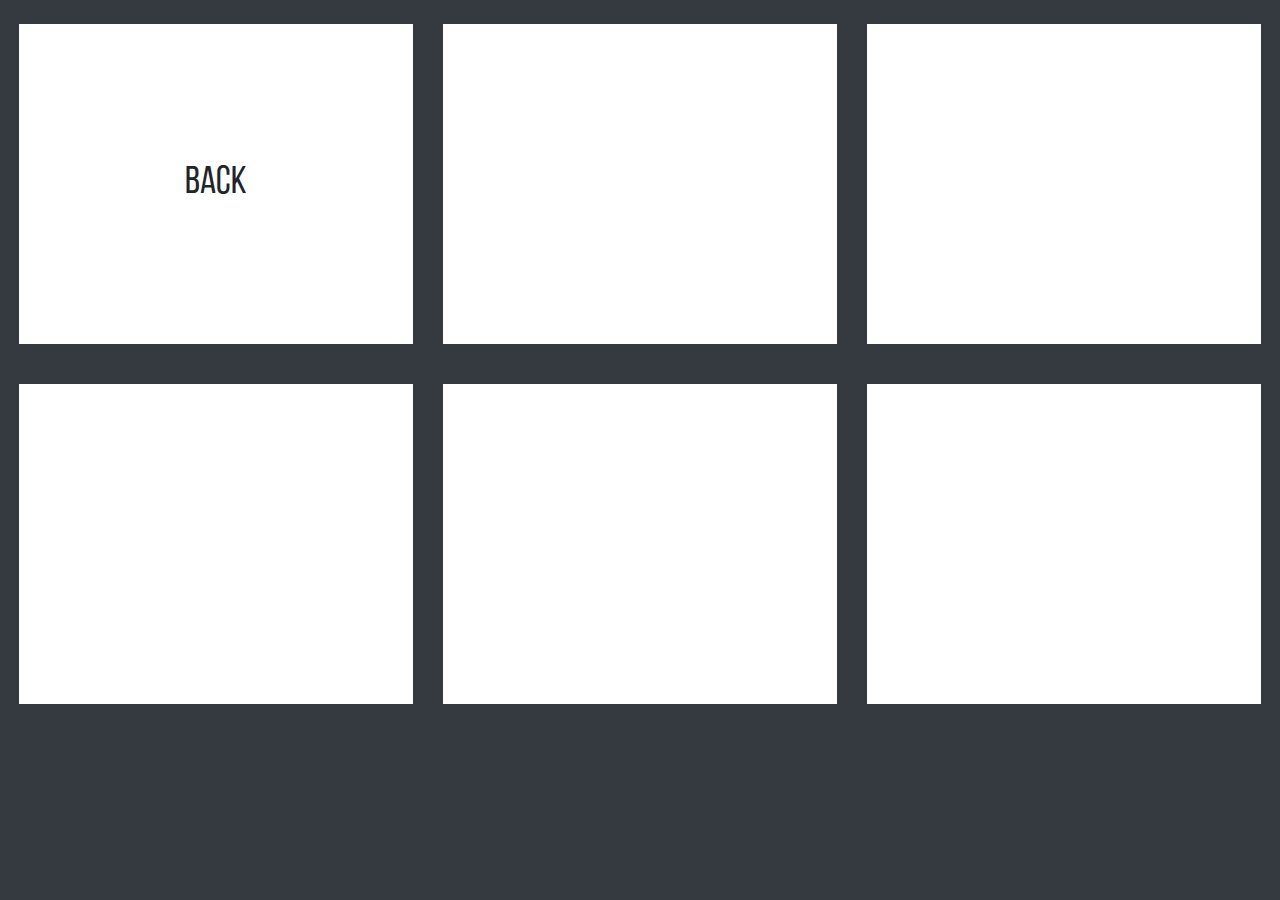
==== autres.html @ b43e981b "First Commit" ====
<!DOCTYPE html>
<html lang="fr" dir="ltr">
<head>
  <link rel="shortcut icon" href="assets/signature.ico">
  <link rel="stylesheet" href="style.css">
  <link rel="stylesheet" href="https://stackpath.bootstrapcdn.com/bootstrap/4.3.1/css/bootstrap.min.css" integrity="sha384-ggOyR0iXCbMQv3Xipma34MD+dH/1fQ784/j6cY/iJTQUOhcWr7x9JvoRxT2MZw1T" crossorigin="anonymous">
  <script src="https://stackpath.bootstrapcdn.com/bootstrap/4.3.1/js/bootstrap.min.js" integrity="sha384-JjSmVgyd0p3pXB1rRibZUAYoIIy6OrQ6VrjIEaFf/nJGzIxFDsf4x0xIM+B07jRM" crossorigin="anonymous"></script>
  <script src="https://cdnjs.cloudflare.com/ajax/libs/jquery/3.3.1/jquery.min.js"></script>
  <meta charset="utf-8">
  <title>Autres</title>
</head>
<body class="bg-dark">
  <div class="row mx-1">

    <div class="col-12 col-sm-4 col-md-4 col-lg-4 mt-4 d-flex">
      <div class="carre mx-auto d-block text-center photo">
        <div class="container d-flex h-100">
          <div class="row justify-content-center align-self-center d-block mx-auto police">
            BACK
          </div>
        </div>
      </div>
    </div>

    <div class="col-12 col-sm-4 col-md-4 col-lg-4 mt-4 d-flex">
      <div class="carre mx-auto d-block">

      </div>
    </div>

    <div class="col-12 col-sm-4 col-md-4 col-lg-4 mt-4 d-flex">
      <div class="carre mx-auto d-block">

      </div>
    </div>
  </div>

  <div class="row mx-1 mt-3">

    <div class="col-12 col-sm-4 col-md-4 col-lg-4 mt-4 d-flex">
      <div class="carre mx-auto d-block">

      </div>
    </div>

    <div class="col-12 col-sm-4 col-md-4 col-lg-4 mt-4 d-flex">
      <div class="carre mx-auto d-block">

      </div>
    </div>

    <div class="col-12 col-sm-4 col-md-4 col-lg-4 mt-4 d-flex">
      <div class="carre mx-auto d-block">

      </div>
    </div>
  </div>




</body>
</html>

<script>
  $('.photo').click(function(){
    window.location.href="index.html";
  })

  $('.contact').click(function(){
    window.location.href="contact.html";
  })

  $('.autres').click(function(){
    window.location.href="autres.html";
  })

  $('.propos').click(function(){
    window.location.href="propos.html";
  })

  $('.films').click(function(){
    window.location.href="films.html";
  })

  $('.profil').click(function(){
    window.location.href="profil.html";
  })

</script>
---- style.css ----
.carre {
  width: 75vw;
  height: 25vw;
  background-color: white;
  position: relative;
}

.police {
  font-size: 3vw !important;
  font-family: "Bebas Neue Regular";
}

.image {
  width: 20vw !important;
}

.image {
  background-position: center;
}

@font-face {
font-family: 'Bebas Neue Regular';
font-style: normal;
font-weight: normal;
src: local('fonts/Bebas Neue Regular'), url('fonts/BebasNeue Regular.woff') format('woff');
}
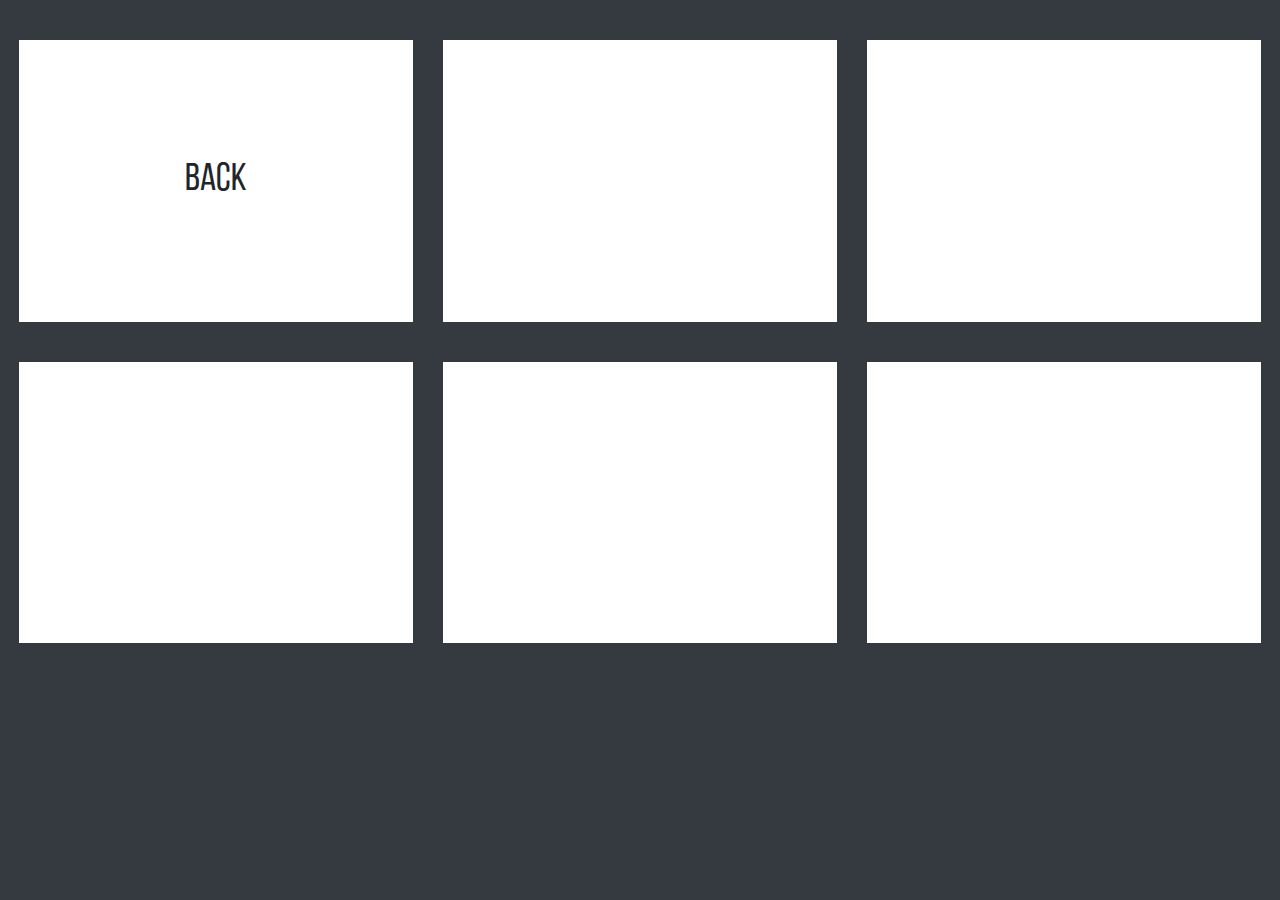
==== commit 5310d545: "Responsive" ====
--- a/autres.html
+++ b/autres.html
@@ -1,6 +1,7 @@
 <!DOCTYPE html>
 <html lang="fr" dir="ltr">
 <head>
+  <meta name="viewport" content="width=device-width, initial-scale=1.0">
   <link rel="shortcut icon" href="assets/signature.ico">
   <link rel="stylesheet" href="style.css">
   <link rel="stylesheet" href="https://stackpath.bootstrapcdn.com/bootstrap/4.3.1/css/bootstrap.min.css" integrity="sha384-ggOyR0iXCbMQv3Xipma34MD+dH/1fQ784/j6cY/iJTQUOhcWr7x9JvoRxT2MZw1T" crossorigin="anonymous">
@@ -9,7 +10,7 @@
   <meta charset="utf-8">
   <title>Autres</title>
 </head>
-<body class="bg-dark">
+<body class="bg-dark mt-3">
   <div class="row mx-1">
 
     <div class="col-12 col-sm-4 col-md-4 col-lg-4 mt-4 d-flex">
--- a/style.css
+++ b/style.css
@@ -1,8 +1,9 @@
 .carre {
   width: 75vw;
-  height: 25vw;
+  height: 22vw;
   background-color: white;
   position: relative;
+  cursor: pointer;
 }
 
 .police {
@@ -18,6 +19,17 @@
   background-position: center;
 }
 
+.carousel {
+  margin-top: 3%;
+}
+
+.center {
+  display: block;
+  margin-left: auto;
+  margin-right: auto;
+  width: 50%;
+}
+
 @font-face {
 font-family: 'Bebas Neue Regular';
 font-style: normal;
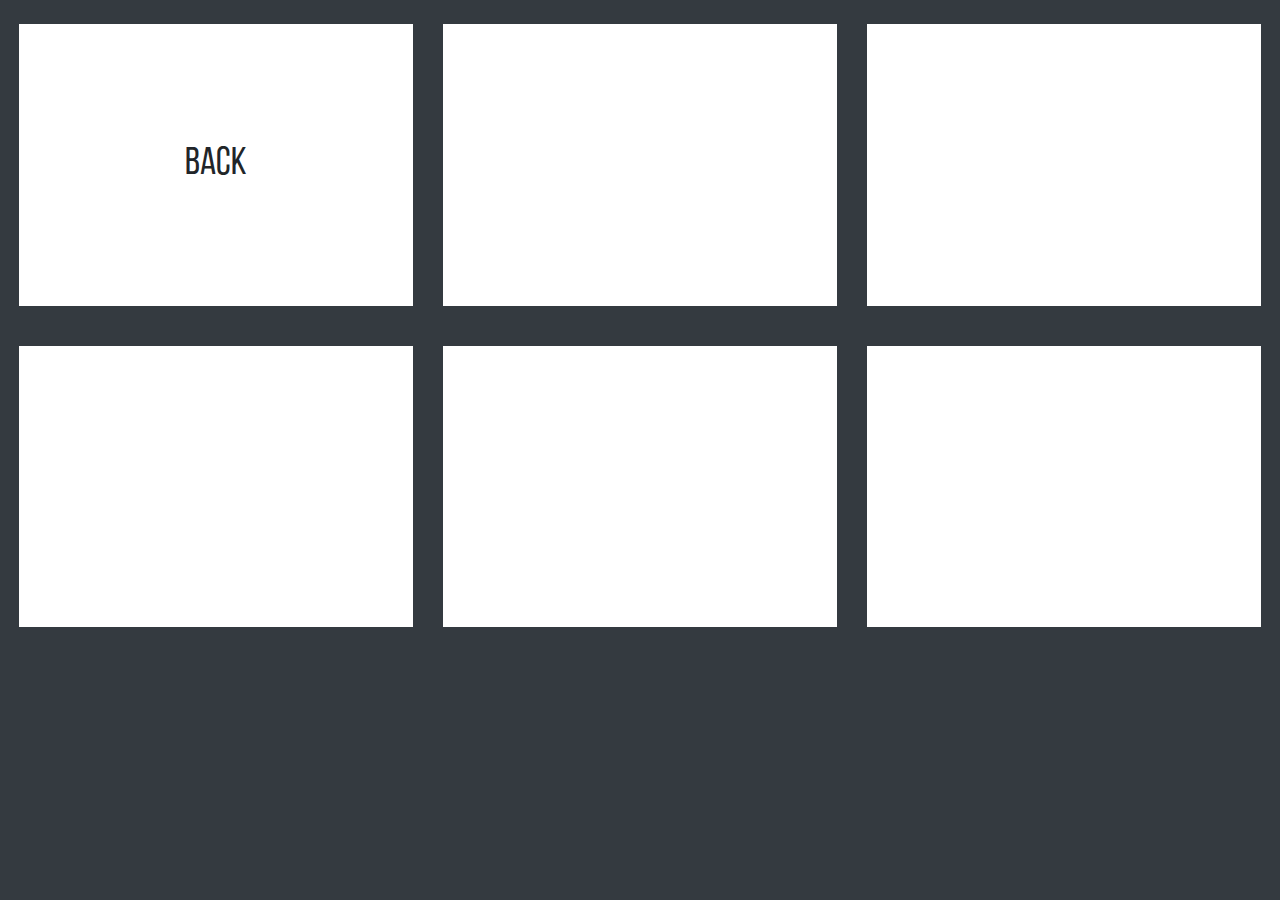
==== commit 58805a48: "Responsive" ====
--- a/autres.html
+++ b/autres.html
@@ -10,7 +10,7 @@
   <meta charset="utf-8">
   <title>Autres</title>
 </head>
-<body class="bg-dark mt-3">
+<body class="bg-dark">
   <div class="row mx-1">
 
     <div class="col-12 col-sm-4 col-md-4 col-lg-4 mt-4 d-flex">
